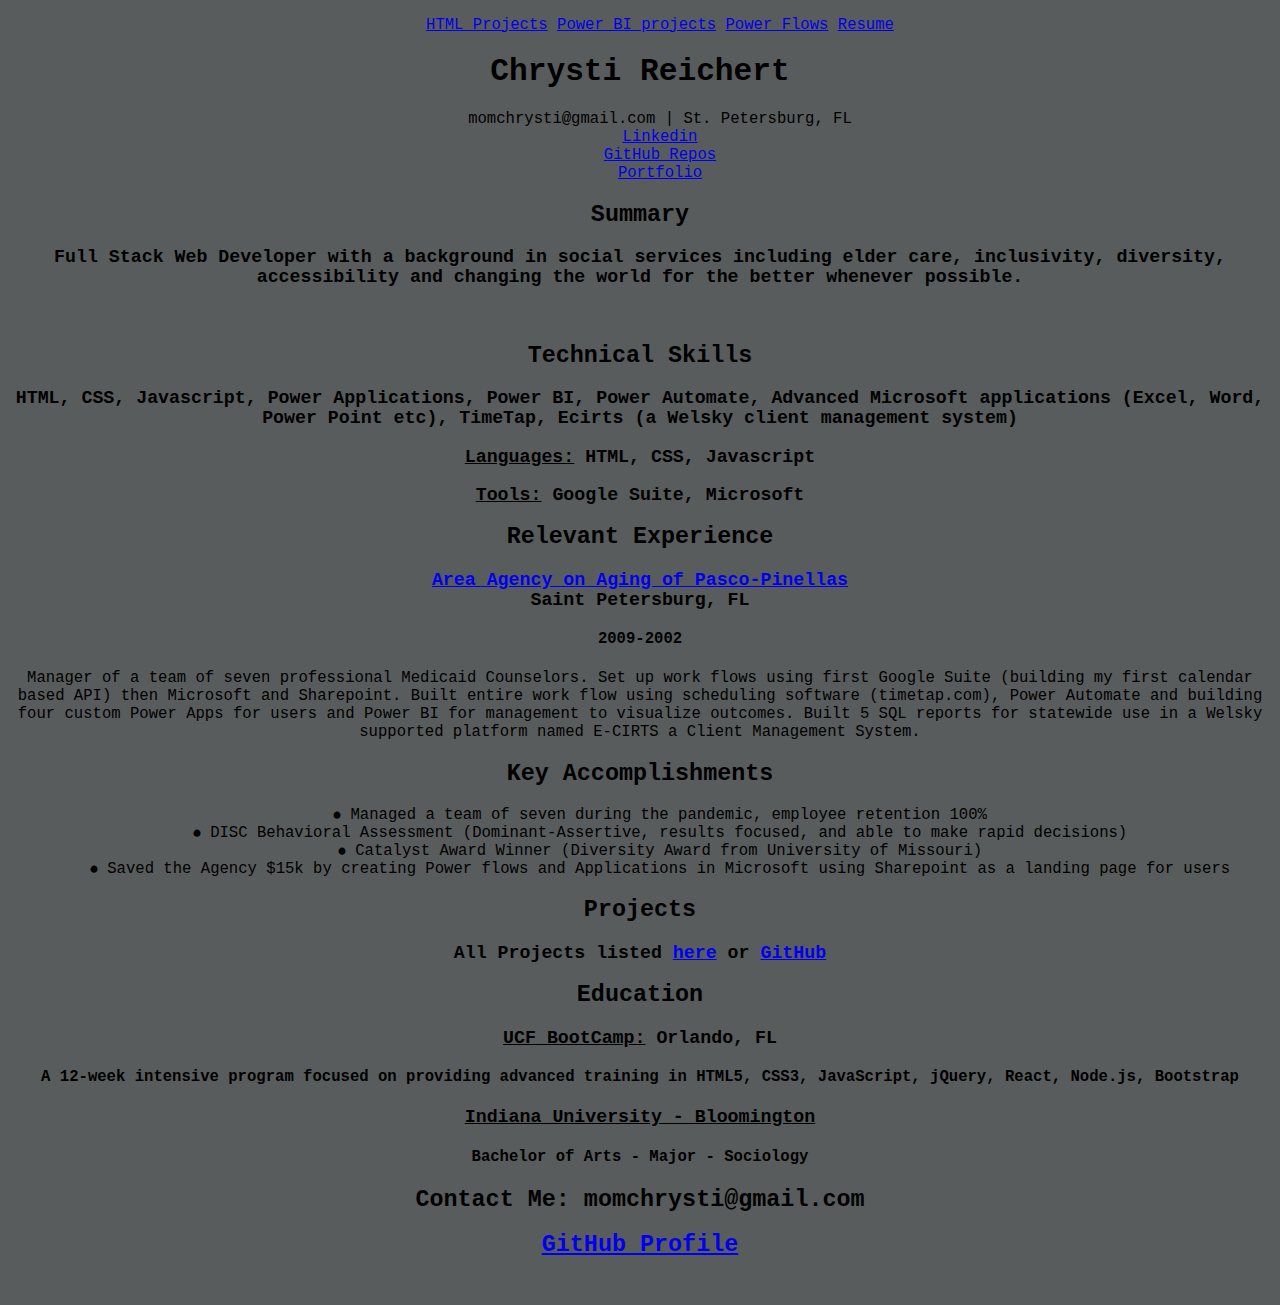
==== resume.html @ 376ccfbf "add resume" ====
<!DOCTYPE html>
<html lang="en">
<head>
    <meta charset="UTF-8">
    <meta http-equiv="X-UA-Compatible" content="IE=edge">
    <meta name="viewport" content="width=device-width, initial-scale=1.0">
    <link rel="stylesheet" href="styles.css">
    <title>Chrysti's Portfolio</title>
</head>
<body>
<header>
        <nav class="mainnav">
            <ul>
                <li><a href="#projects">HTML Projects</a></li>
                <li><a href="#bi">Power BI projects</a></li>
                <li><a href="#flow">Power Flows</a></li>
                <li><a href="resume.html">Resume</a></li>
            </ul>
    
</nav>
<h1>Chrysti Reichert</h1>
</header>

<section class = "Contact">
    <ul>
        <li>momchrysti@gmail.com | St. Petersburg, FL </li>
        <li><a href ="https://www.linkedin.com/in/chrysti-reichert-13675b165" title = "linkedin">Linkedin</a></li>
        <li><a href ="https://github.com/unnamedmistress" title = "GitHub page">GitHub Repos</a></li>
        <li><a href ="https://unnamedmistress.github.io/Portfolio-draft" title = "Home Page">Portfolio</a></li>
    </ul>
</section>
<section class ="mainsection">
    <h2>Summary</h2>
    <h3>Full Stack Web Developer with a background in social services including elder care, inclusivity, diversity, accessibility and changing the world for the better whenever possible.
    </h3>
    <br>
    <h2> Technical Skills
    </h2>
    <h3>HTML, CSS, Javascript, Power Applications, Power BI, Power Automate, Advanced Microsoft applications (Excel, Word, Power Point etc), TimeTap, Ecirts (a Welsky client management system)</h3>
    <h3><u>Languages:</u> HTML, CSS, Javascript
    </h3>
    <h3><u>Tools:</u> Google Suite, Microsoft</h3>
</section>
<section class = "experience">
    <h2>Relevant Experience</h2>
    <h3 class = "work"><a href ="https://www.agingcarefl.org/">Area Agency on Aging of Pasco-Pinellas</a> <br>Saint Petersburg, FL</h3><h4>2009-2002</h4>
    <p>Manager of a team of seven professional Medicaid Counselors. Set up work flows using first Google Suite (building my first calendar based API) then Microsoft and Sharepoint. Built entire work flow using scheduling software (timetap.com), Power Automate and building four custom Power Apps for users and Power BI for management to visualize outcomes. Built 5 SQL reports for statewide use in a Welsky supported platform named E-CIRTS a Client Management System.
    </p>
</section>
<section class= ="Accomplishments">
    <h2>Key Accomplishments</h2>
    <ul>
        <li>⦁	Managed a team of seven during the pandemic, employee retention 100%</li>
        <li>⦁	DISC Behavioral Assessment (Dominant-Assertive, results focused, and able to make rapid decisions)</li>
        <li>⦁	Catalyst Award Winner (Diversity Award from University of Missouri)</li>
        <li>⦁	Saved the Agency $15k by creating Power flows and Applications in Microsoft using Sharepoint as a landing page for users</li>
    </ul>
</section>
<section class = "Projects">
    <h2>Projects</h2>
    <h3> All Projects listed <a href="index.html">here</a> or <a href = "https://github.com/unnamedmistress" title = "github link">GitHub</a></h3>
</section>
<section class = "education">
    <h2>Education</h2>
    <h3>
<strong><u>UCF BootCamp:</u></strong> Orlando, FL
<br>
</h3>
<h4>A 12-week intensive program focused on providing advanced training in HTML5, CSS3, JavaScript, jQuery, React, Node.js, Bootstrap</h4>
<h3>
    <strong><u>Indiana University - Bloomington</u></strong>
</h3>
<h4>Bachelor of Arts - Major - Sociology</h4>
</section>
    <footer>
        <h2>Contact Me: momchrysti@gmail.com</h2>
        <h2><a href= "https://github.com/unnamedmistress" Title="link to github">
            GitHub Profile</a></h2>
        </footer>
        </body>
        
        </html>
---- styles.css ----
html{
    font-family: monospace;
    background-color: rgb(89, 92, 92);
    font-size: larger;
}
body{
    display:flexbox;
    align-items: center;
    justify-content: center;
    text-align: center;
}
.navcont {
    display:flex;
    flex-wrap: wrap;
    align-content: center;
    justify-content: center;
   background-image: url(background.png);
   background-position: center;
    background-size: cover;
    font-weight: 700;
}
    

.nav a{
    
    align-content: center;
    display:inline-block;
    color:rgb(34, 31, 216);
    font-weight:700;
}
    
.mainnav ul li {
   
    display: inline; 
    flex-wrap: wrap;
   list-style: none;

    
}

.header{
    display: flex;
    background-image: url(20220304_122655_05.jpg);
    background-position: center;
    background-size: cover;
    font-weight: 900;
    font-family: cursive;
    height: 250px;
    align-items: center;
    justify-items: flex-start;
}
.header img{
    height: 100%;
    width: auto;
padding-right: 15%;



}
.hprojects {
display:box;
text-align: center;
margin-left: auto;
margin-right: auto;
background-image: url(background.png);
background-size: cover;
  
}
.hprojects img{
height:70%;
width: 70%;
}
.hprojects h2 {
    font-weight: 600;
    font-family: Verdana, Geneva, Tahoma, sans-serif;
}
.strong{
    font-size: larger;
    font-weight: 600;
    font-family: cursive;
    color:brown;
}
ul{
    list-style: none;
}
@media only screen and (max-width: 350px) {
    body{font-size: 0.65rem;
    }
    img{
        height: auto;
        width:auto;
    }
    .header{
        height: auto;
        width:auto;
    }

    
}
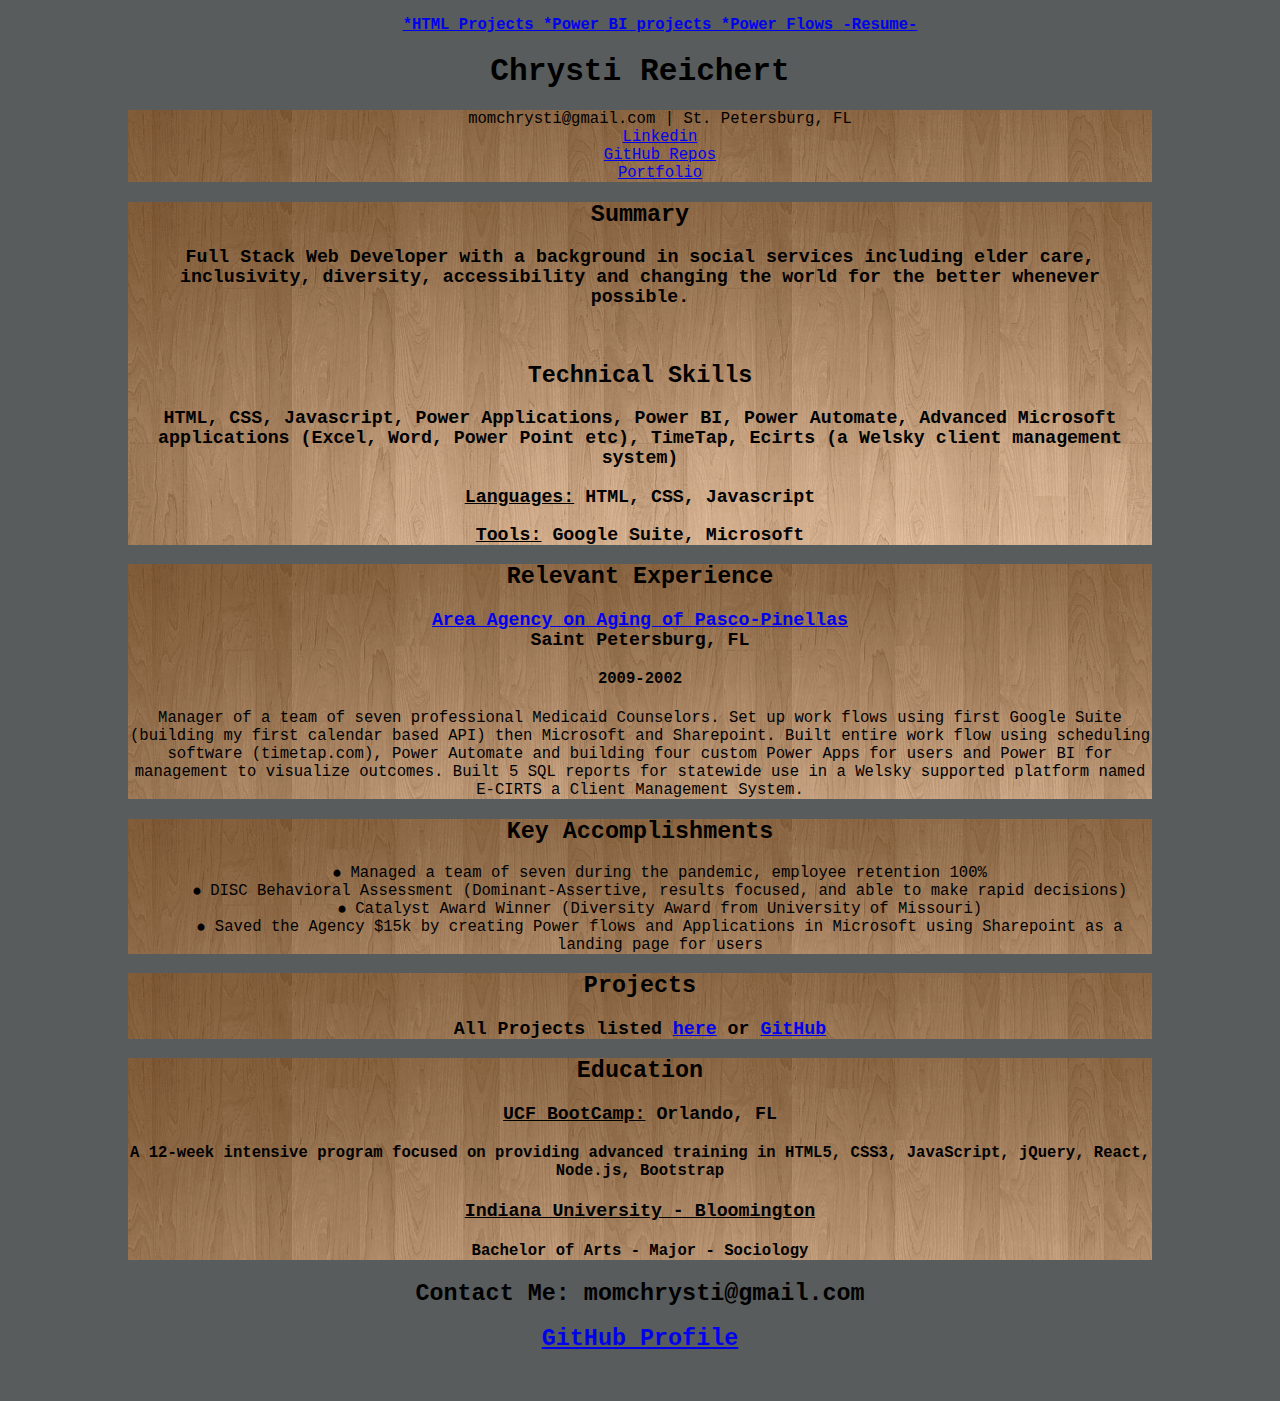
==== commit fb01c2e1: "add style" ====
--- a/resume.html
+++ b/resume.html
@@ -8,13 +8,13 @@
     <title>Chrysti's Portfolio</title>
 </head>
 <body>
-<header>
+<header id="resume">
         <nav class="mainnav">
             <ul>
-                <li><a href="#projects">HTML Projects</a></li>
-                <li><a href="#bi">Power BI projects</a></li>
-                <li><a href="#flow">Power Flows</a></li>
-                <li><a href="resume.html">Resume</a></li>
+                <li><a href="#projects"><strong>*HTML Projects </strong></a></li>
+                <li><a href="#bi"><strong>*Power BI projects </strong></a></li>
+                <li><a href="#flow"><strong>*Power Flows </strong></a></li>
+                <li><a href="resume.html"><strong> -Resume- </strong> </a></li>
             </ul>
     
 </nav>
--- a/styles.css
+++ b/styles.css
@@ -6,15 +6,17 @@
 body{
     display:flexbox;
     align-items: center;
-    justify-content: center;
+    justify-content: space-between;
     text-align: center;
+    margin-left: 10%;
+    margin-right: 10%;
 }
 .navcont {
     display:flex;
     flex-wrap: wrap;
-    align-content: center;
-    justify-content: center;
-   background-image: url(background.png);
+    align-content:space-between;
+    justify-content: space-between;
+   background-image: url("background.png");
    background-position: center;
     background-size: cover;
     font-weight: 700;
@@ -22,8 +24,10 @@
     
 
 .nav a{
-    
-    align-content: center;
+    display: inline;
+    align-content:space-between;
+    text-align: left;
+    justify-content: space-between;
     display:inline-block;
     color:rgb(34, 31, 216);
     font-weight:700;
@@ -34,13 +38,15 @@
     display: inline; 
     flex-wrap: wrap;
    list-style: none;
+   justify-content: space-between;
+   align-content: space-between;
 
     
 }
 
 .header{
     display: flex;
-    background-image: url(20220304_122655_05.jpg);
+    background-image: url("20220304_122655_05.jpg");
     background-position: center;
     background-size: cover;
     font-weight: 900;
@@ -62,7 +68,7 @@
 text-align: center;
 margin-left: auto;
 margin-right: auto;
-background-image: url(background.png);
+background-image: url("background.png");
 background-size: cover;
   
 }
@@ -80,8 +86,15 @@
     font-family: cursive;
     color:brown;
 }
-ul{
+ul {
     list-style: none;
+}
+
+#resume {
+    background-image: url("20220304_122655_05.jpg");background-size: cover;
+}
+section{
+    background-image: url("background.png");
 }
 @media only screen and (max-width: 350px) {
     body{font-size: 0.65rem;
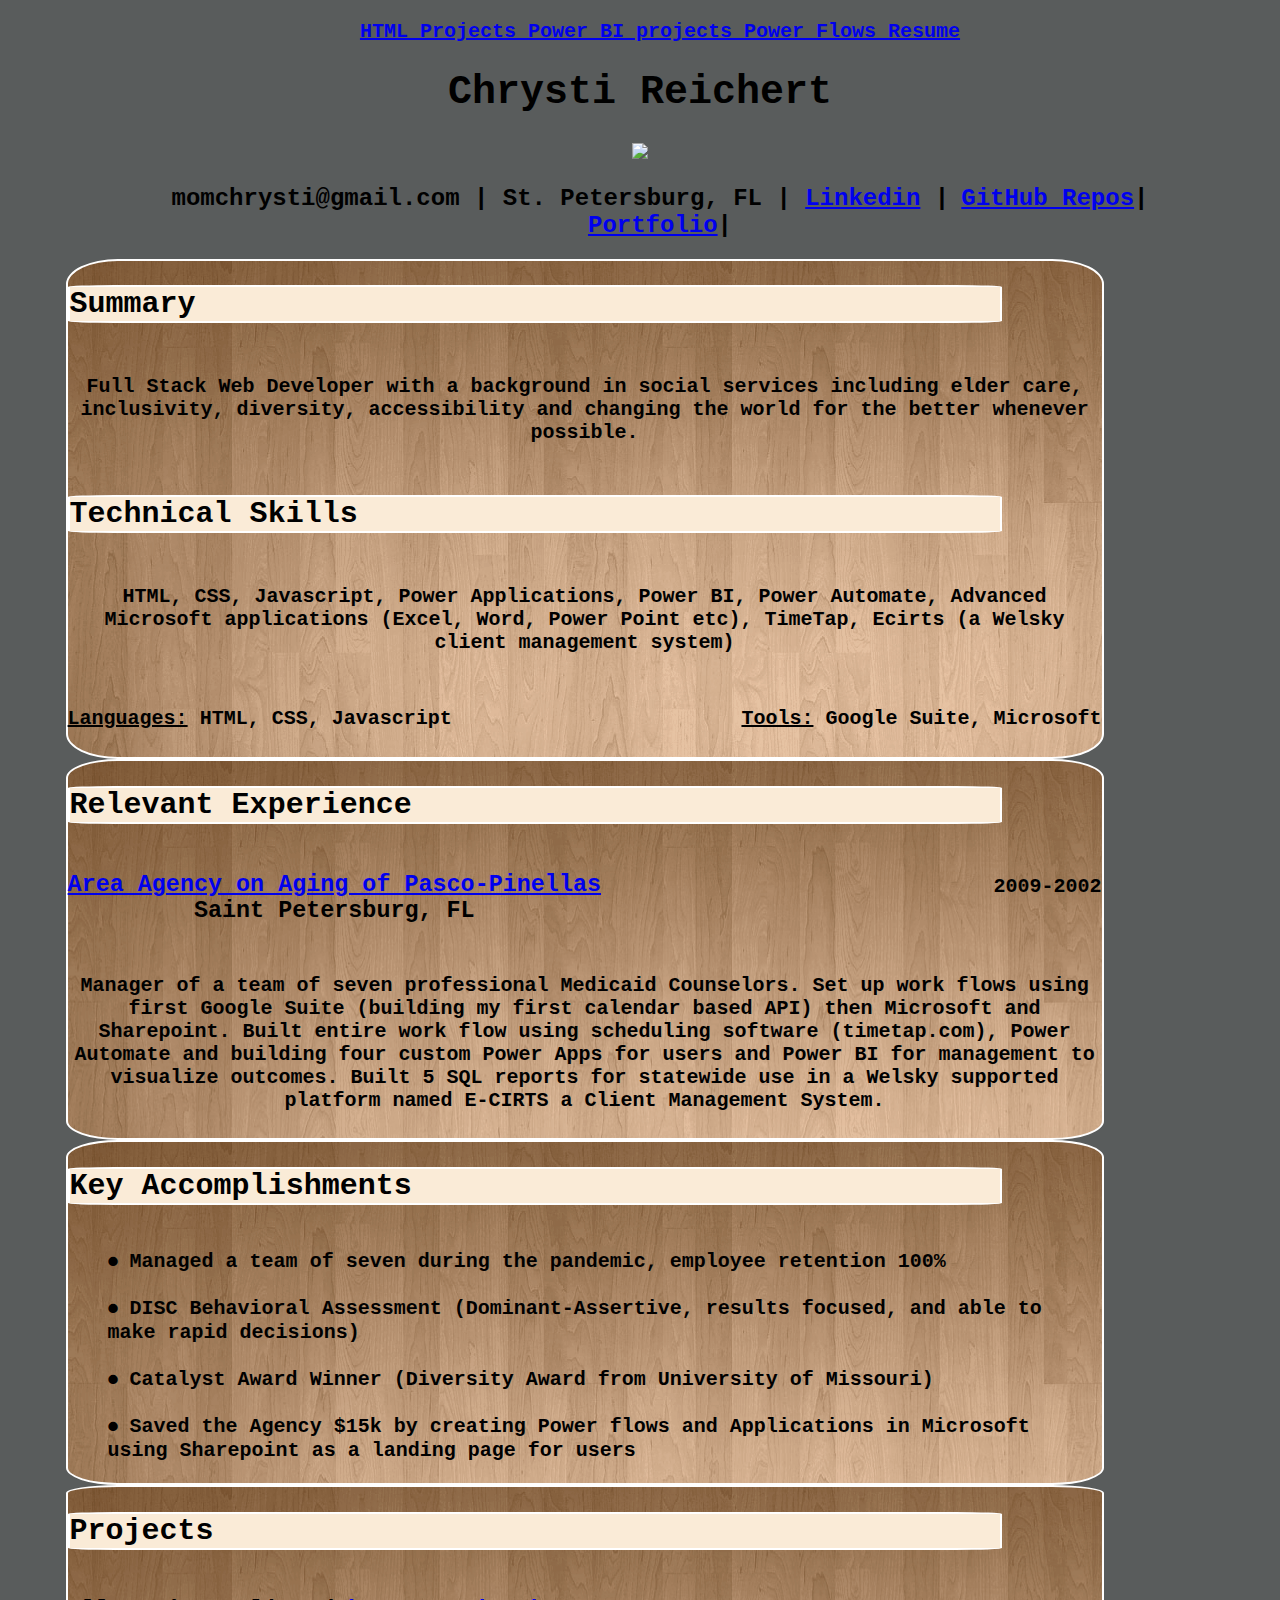
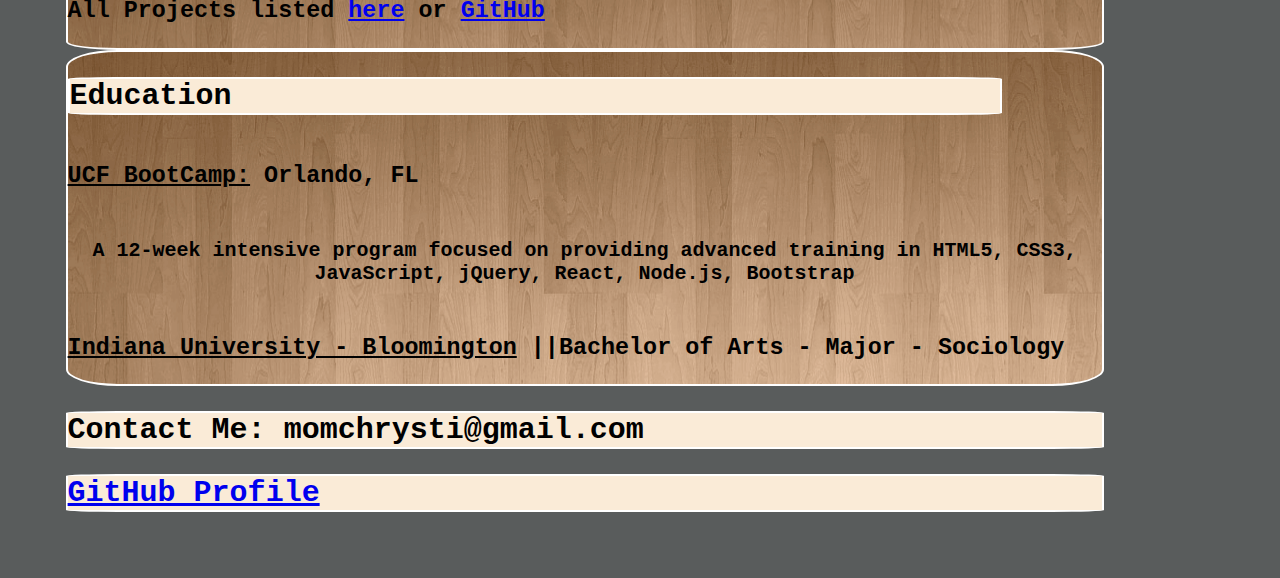
==== commit ef4d4b03: "resume fixes" ====
--- a/resume.html
+++ b/resume.html
@@ -11,48 +11,51 @@
 <header id="resume">
         <nav class="mainnav">
             <ul>
-                <li><a href="#projects"><strong>*HTML Projects </strong></a></li>
-                <li><a href="#bi"><strong>*Power BI projects </strong></a></li>
-                <li><a href="#flow"><strong>*Power Flows </strong></a></li>
-                <li><a href="resume.html"><strong> -Resume- </strong> </a></li>
+                <li><a href="index.html"><strong>HTML Projects </strong></a></li>
+                <li><a href="index.html"><strong>Power BI projects </strong></a></li>
+                <li><a href="index.html"><strong>Power Flows </strong></a></li>
+                <li><a href="resume.html"><strong> Resume </strong> </a></li>
             </ul>
+        
     
 </nav>
 <h1>Chrysti Reichert</h1>
+<img src="/20190902_162642.jpg" height="240px" atl="Pic of Chrysti"/>
 </header>
+<figure class = "contact">
+    <ul>
+        <li>momchrysti@gmail.com | St. Petersburg, FL | </li>
+        <li><a href ="https://www.linkedin.com/in/chrysti-reichert-13675b165" title = "linkedin">Linkedin</a> |</li>
+        <li><a href ="https://github.com/unnamedmistress" title = "GitHub page">GitHub Repos</a>|</li>
+        <li><a href ="https://unnamedmistress.github.io/Portfolio-draft" title = "Home Page">Portfolio</a>|</li>
+    </ul>
+</>
+<main>
 
-<section class = "Contact">
-    <ul>
-        <li>momchrysti@gmail.com | St. Petersburg, FL </li>
-        <li><a href ="https://www.linkedin.com/in/chrysti-reichert-13675b165" title = "linkedin">Linkedin</a></li>
-        <li><a href ="https://github.com/unnamedmistress" title = "GitHub page">GitHub Repos</a></li>
-        <li><a href ="https://unnamedmistress.github.io/Portfolio-draft" title = "Home Page">Portfolio</a></li>
-    </ul>
-</section>
-<section class ="mainsection">
+
+<section class ="summary">
     <h2>Summary</h2>
-    <h3>Full Stack Web Developer with a background in social services including elder care, inclusivity, diversity, accessibility and changing the world for the better whenever possible.
-    </h3>
-    <br>
+    <h4>Full Stack Web Developer with a background in social services including elder care, inclusivity, diversity, accessibility and changing the world for the better whenever possible.
+    </h4>
     <h2> Technical Skills
     </h2>
-    <h3>HTML, CSS, Javascript, Power Applications, Power BI, Power Automate, Advanced Microsoft applications (Excel, Word, Power Point etc), TimeTap, Ecirts (a Welsky client management system)</h3>
-    <h3><u>Languages:</u> HTML, CSS, Javascript
-    </h3>
-    <h3><u>Tools:</u> Google Suite, Microsoft</h3>
+    <h4>HTML, CSS, Javascript, Power Applications, Power BI, Power Automate, Advanced Microsoft applications (Excel, Word, Power Point etc), TimeTap, Ecirts (a Welsky client management system)</h4>
+    <h4><u>Languages:</u> HTML, CSS, Javascript
+    </h4>
+    <h4><u>Tools:</u> Google Suite, Microsoft</h4>
 </section>
 <section class = "experience">
     <h2>Relevant Experience</h2>
     <h3 class = "work"><a href ="https://www.agingcarefl.org/">Area Agency on Aging of Pasco-Pinellas</a> <br>Saint Petersburg, FL</h3><h4>2009-2002</h4>
-    <p>Manager of a team of seven professional Medicaid Counselors. Set up work flows using first Google Suite (building my first calendar based API) then Microsoft and Sharepoint. Built entire work flow using scheduling software (timetap.com), Power Automate and building four custom Power Apps for users and Power BI for management to visualize outcomes. Built 5 SQL reports for statewide use in a Welsky supported platform named E-CIRTS a Client Management System.
-    </p>
+    <h4>Manager of a team of seven professional Medicaid Counselors. Set up work flows using first Google Suite (building my first calendar based API) then Microsoft and Sharepoint. Built entire work flow using scheduling software (timetap.com), Power Automate and building four custom Power Apps for users and Power BI for management to visualize outcomes. Built 5 SQL reports for statewide use in a Welsky supported platform named E-CIRTS a Client Management System.
+    </h4>
 </section>
-<section class= ="Accomplishments">
+<section id="Accomplishments">
     <h2>Key Accomplishments</h2>
     <ul>
-        <li>⦁	Managed a team of seven during the pandemic, employee retention 100%</li>
-        <li>⦁	DISC Behavioral Assessment (Dominant-Assertive, results focused, and able to make rapid decisions)</li>
-        <li>⦁	Catalyst Award Winner (Diversity Award from University of Missouri)</li>
+        <li>⦁	Managed a team of seven during the pandemic, employee retention 100%</li><br>
+        <li>⦁	DISC Behavioral Assessment (Dominant-Assertive, results focused, and able to make rapid decisions)</li><br>
+        <li>⦁	Catalyst Award Winner (Diversity Award from University of Missouri)</li><br>
         <li>⦁	Saved the Agency $15k by creating Power flows and Applications in Microsoft using Sharepoint as a landing page for users</li>
     </ul>
 </section>
@@ -68,10 +71,11 @@
 </h3>
 <h4>A 12-week intensive program focused on providing advanced training in HTML5, CSS3, JavaScript, jQuery, React, Node.js, Bootstrap</h4>
 <h3>
-    <strong><u>Indiana University - Bloomington</u></strong>
+    <strong><u>Indiana University - Bloomington</u></strong> ||Bachelor of Arts - Major - Sociology
 </h3>
-<h4>Bachelor of Arts - Major - Sociology</h4>
+<h4></h4>
 </section>
+</main>
     <footer>
         <h2>Contact Me: momchrysti@gmail.com</h2>
         <h2><a href= "https://github.com/unnamedmistress" Title="link to github">
--- a/styles.css
+++ b/styles.css
@@ -1,91 +1,42 @@
 html{
     font-family: monospace;
     background-color: rgb(89, 92, 92);
-    font-size: larger;
+    font-size: 20px;
 }
 body{
-    display:flexbox;
-    align-items: center;
-    justify-content: space-between;
+    margin-left: 2%;
+    margin-right: 2%;
     text-align: center;
-    margin-left: 10%;
-    margin-right: 10%;
 }
-.navcont {
-    display:flex;
+
+.resume{
+    display: inline;
+    background-image: url("20220304_122655_05.jpg");
+    background-position: center;
+    background-size: cover;
+    flex-direction: row;
+    justify-content: space-around;
+}
+nav li{
+    display:inline;
+}
+
+main{
+    display:inline;
+    flex-direction: row;
     flex-wrap: wrap;
-    align-content:space-between;
-    justify-content: space-between;
-   background-image: url("background.png");
-   background-position: center;
-    background-size: cover;
-    font-weight: 700;
-}
-    
-
-.nav a{
-    display: inline;
-    align-content:space-between;
-    text-align: left;
-    justify-content: space-between;
-    display:inline-block;
-    color:rgb(34, 31, 216);
-    font-weight:700;
-}
-    
-.mainnav ul li {
-   
-    display: inline; 
-    flex-wrap: wrap;
-   list-style: none;
-   justify-content: space-between;
-   align-content: space-between;
-
+    flex: 2 2 33%;
+    justify-content: center;
     
 }
 
-.header{
-    display: flex;
-    background-image: url("20220304_122655_05.jpg");
-    background-position: center;
-    background-size: cover;
-    font-weight: 900;
-    font-family: cursive;
-    height: 250px;
-    align-items: center;
-    justify-items: flex-start;
+.contact li{
+    display: inline;
+    font-weight: 700;
+    font-size: 1.2em;
 }
-.header img{
-    height: 100%;
-    width: auto;
-padding-right: 15%;
 
 
-
-}
-.hprojects {
-display:box;
-text-align: center;
-margin-left: auto;
-margin-right: auto;
-background-image: url("background.png");
-background-size: cover;
-  
-}
-.hprojects img{
-height:70%;
-width: 70%;
-}
-.hprojects h2 {
-    font-weight: 600;
-    font-family: Verdana, Geneva, Tahoma, sans-serif;
-}
-.strong{
-    font-size: larger;
-    font-weight: 600;
-    font-family: cursive;
-    color:brown;
-}
 ul {
     list-style: none;
 }
@@ -94,7 +45,30 @@
     background-image: url("20220304_122655_05.jpg");background-size: cover;
 }
 section{
+    display: flex;
+    flex-direction: row;
+    flex-wrap: wrap;
+    justify-content: space-between;
     background-image: url("background.png");
+    width: 33%;
+    height:auto;
+; 
+}
+section, h2{
+    display:flex;
+    background-color: antiquewhite;
+    border: 2px solid white;
+    border-radius: 5%;
+    position:relative;
+    text-overflow: wrap;
+    text-align: center;
+    width: 90%;
+}
+#Accomplishments li{
+    display:flex;
+    text-align: left;
+    font-size:1em;
+    line-height: 1.2;
 }
 @media only screen and (max-width: 350px) {
     body{font-size: 0.65rem;
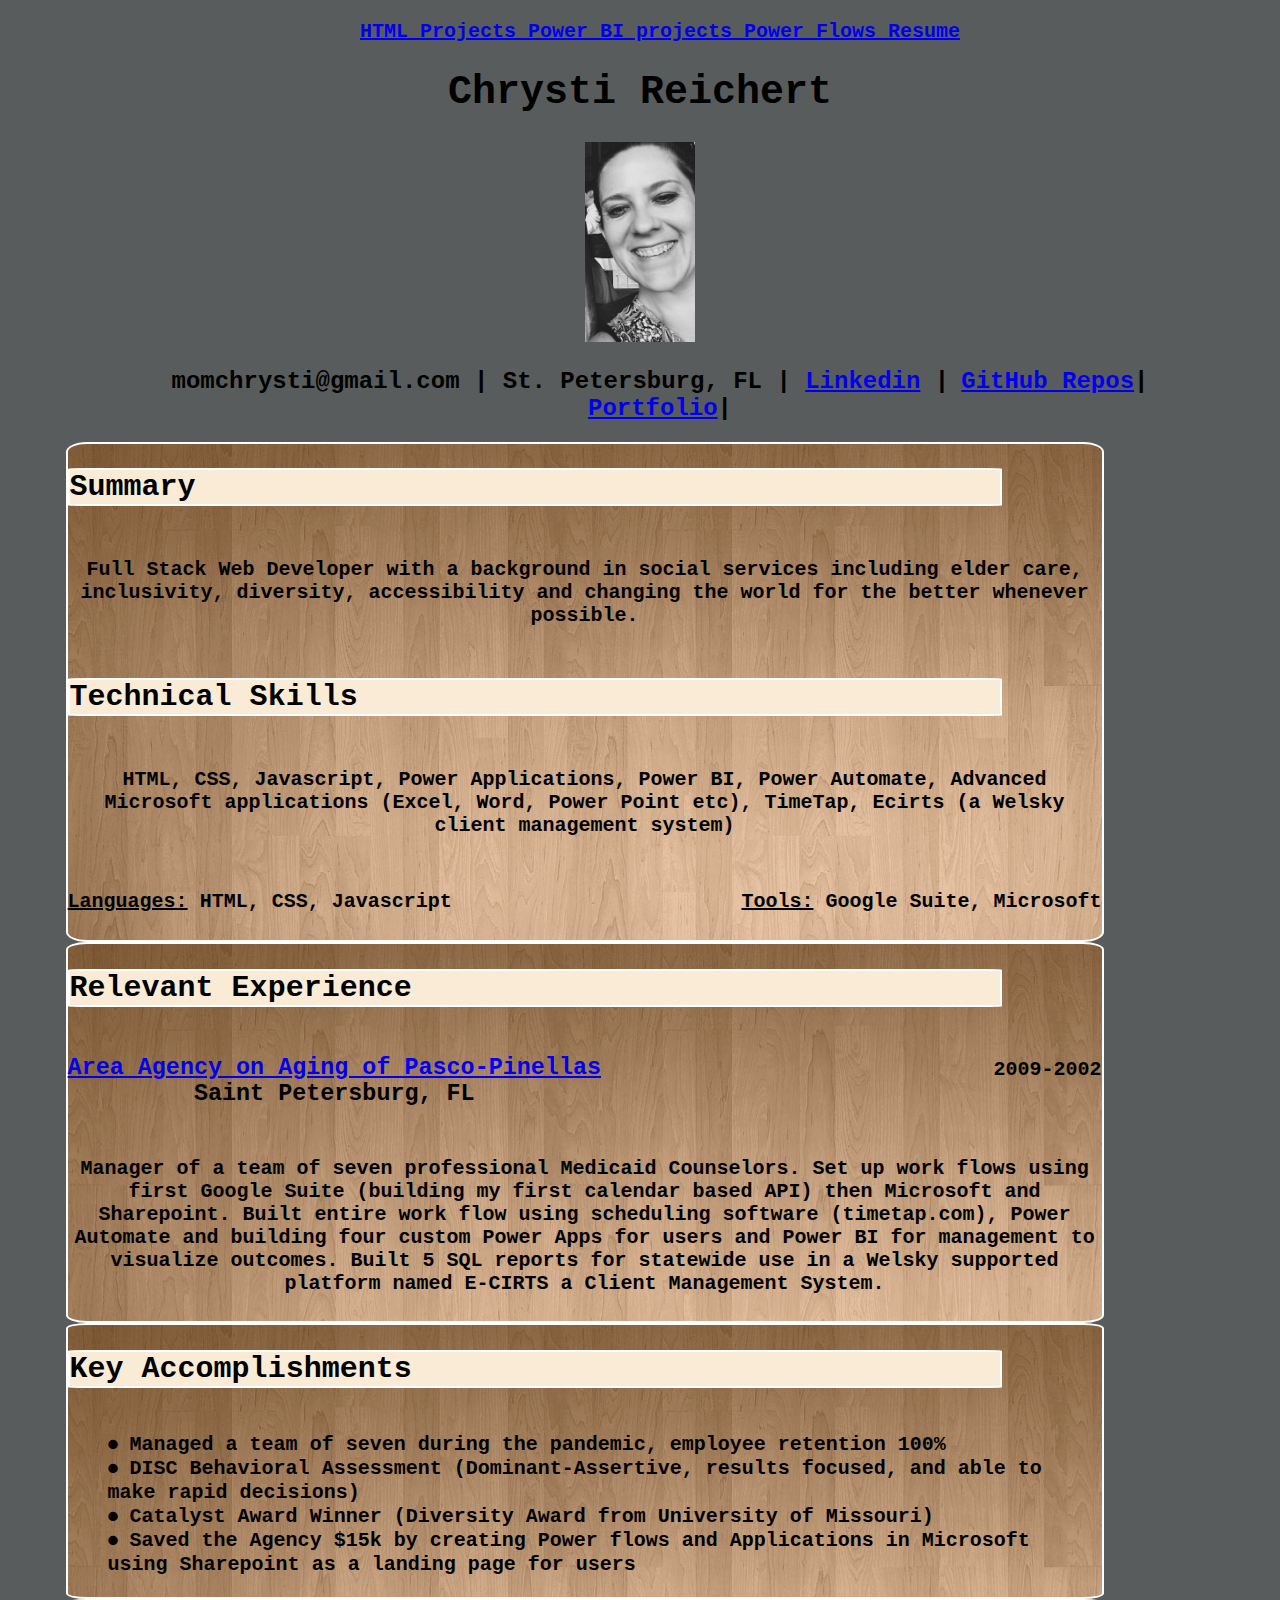
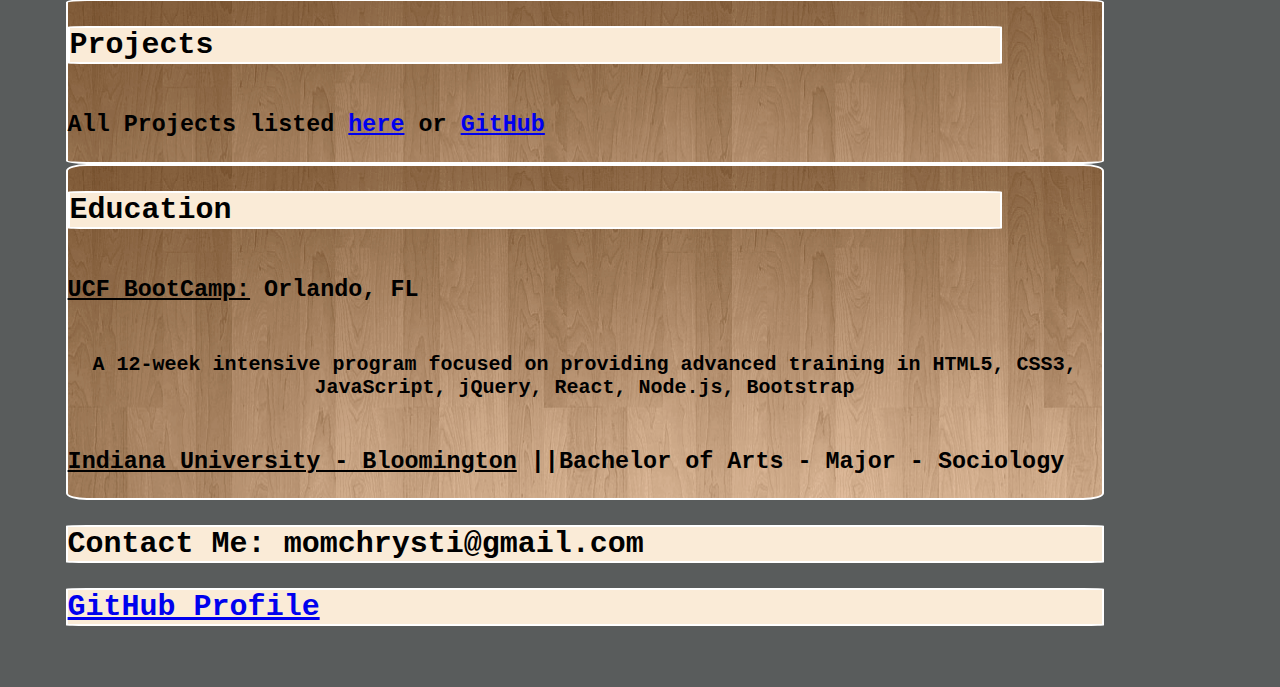
==== commit 236fbef7: "fixed pic size" ====
--- a/resume.html
+++ b/resume.html
@@ -20,7 +20,7 @@
     
 </nav>
 <h1>Chrysti Reichert</h1>
-<img src="/20190902_162642.jpg" height="240px" atl="Pic of Chrysti"/>
+<img src="/Profile shot.jpg"  alt="Pic of Chrysti"/>
 </header>
 <figure class = "contact">
     <ul>
@@ -53,9 +53,9 @@
 <section id="Accomplishments">
     <h2>Key Accomplishments</h2>
     <ul>
-        <li>⦁	Managed a team of seven during the pandemic, employee retention 100%</li><br>
-        <li>⦁	DISC Behavioral Assessment (Dominant-Assertive, results focused, and able to make rapid decisions)</li><br>
-        <li>⦁	Catalyst Award Winner (Diversity Award from University of Missouri)</li><br>
+        <li>⦁	Managed a team of seven during the pandemic, employee retention 100%</li>
+        <li>⦁	DISC Behavioral Assessment (Dominant-Assertive, results focused, and able to make rapid decisions)</li>
+        <li>⦁	Catalyst Award Winner (Diversity Award from University of Missouri)</li>
         <li>⦁	Saved the Agency $15k by creating Power flows and Applications in Microsoft using Sharepoint as a landing page for users</li>
     </ul>
 </section>
--- a/styles.css
+++ b/styles.css
@@ -7,6 +7,10 @@
     margin-left: 2%;
     margin-right: 2%;
     text-align: center;
+
+}
+img{
+    height:200px;
 }
 
 .resume{
@@ -58,7 +62,7 @@
     display:flex;
     background-color: antiquewhite;
     border: 2px solid white;
-    border-radius: 5%;
+    border-radius: 2%;
     position:relative;
     text-overflow: wrap;
     text-align: center;
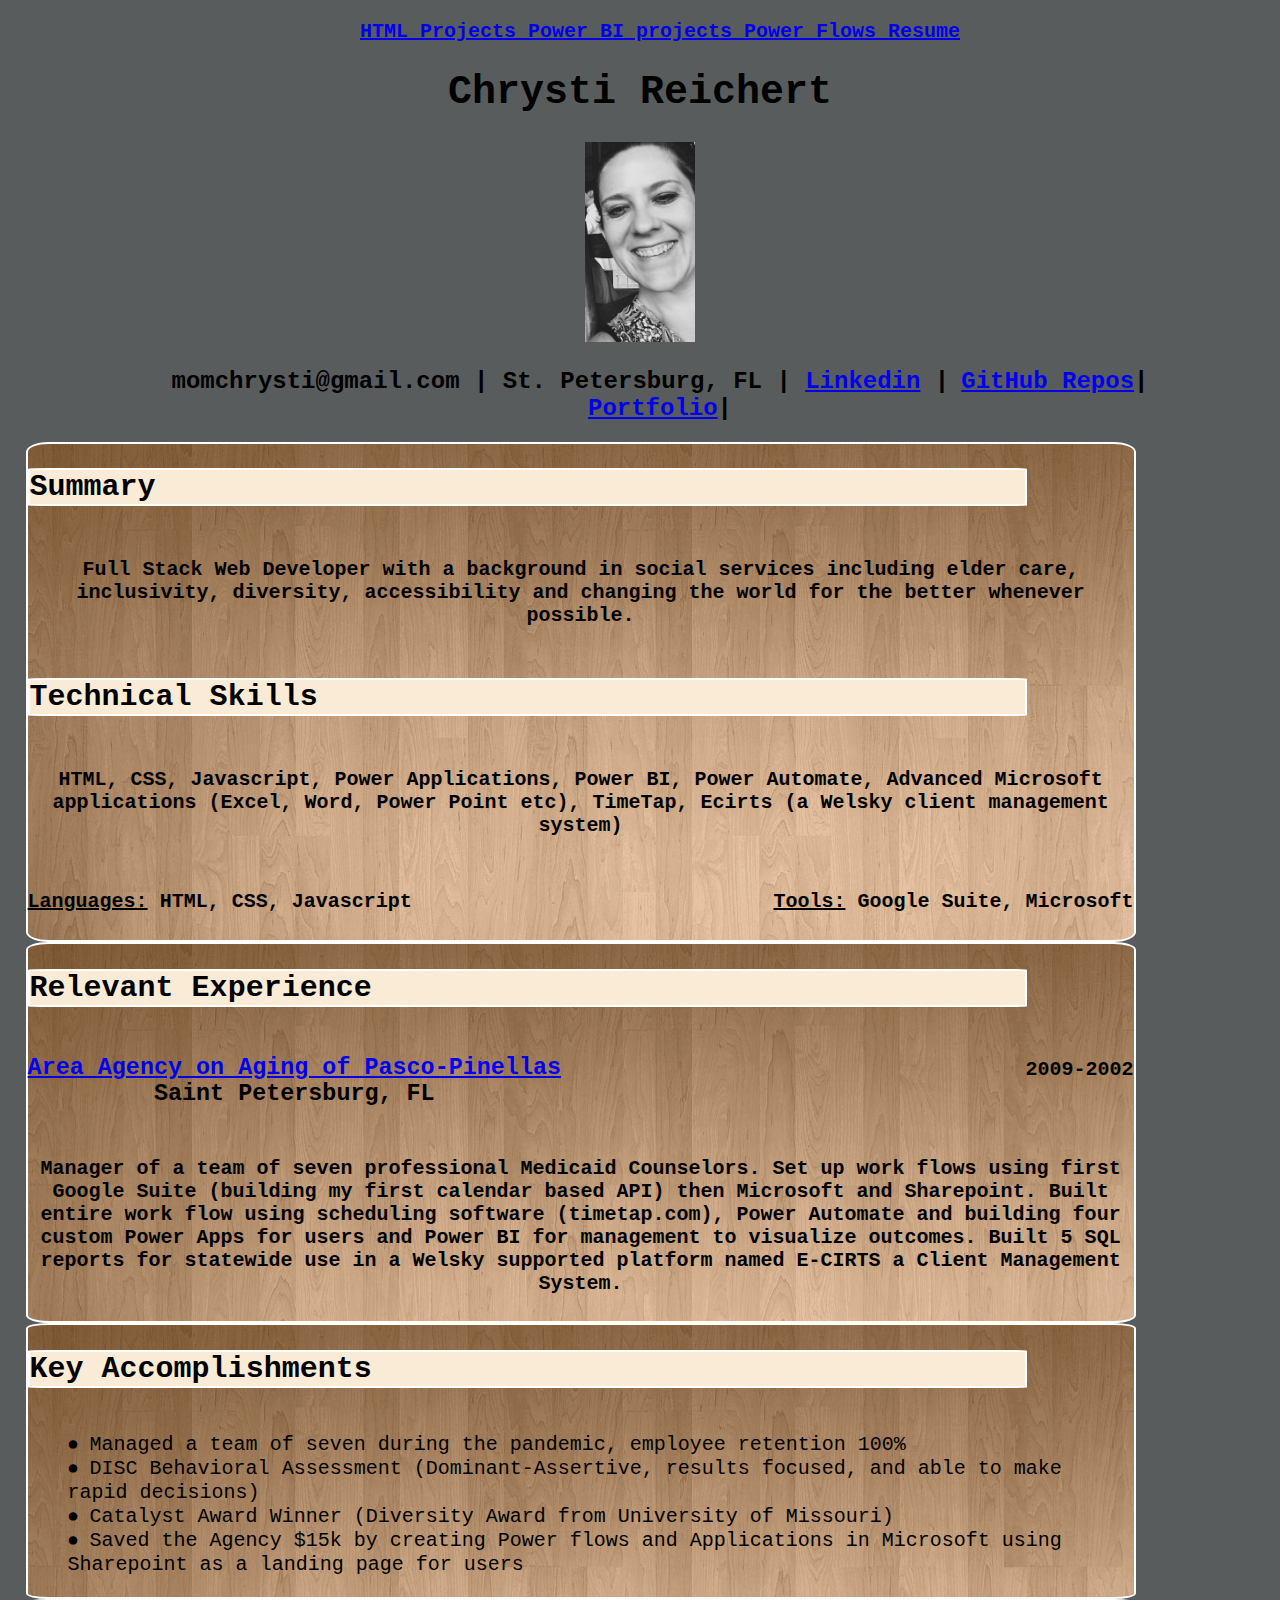
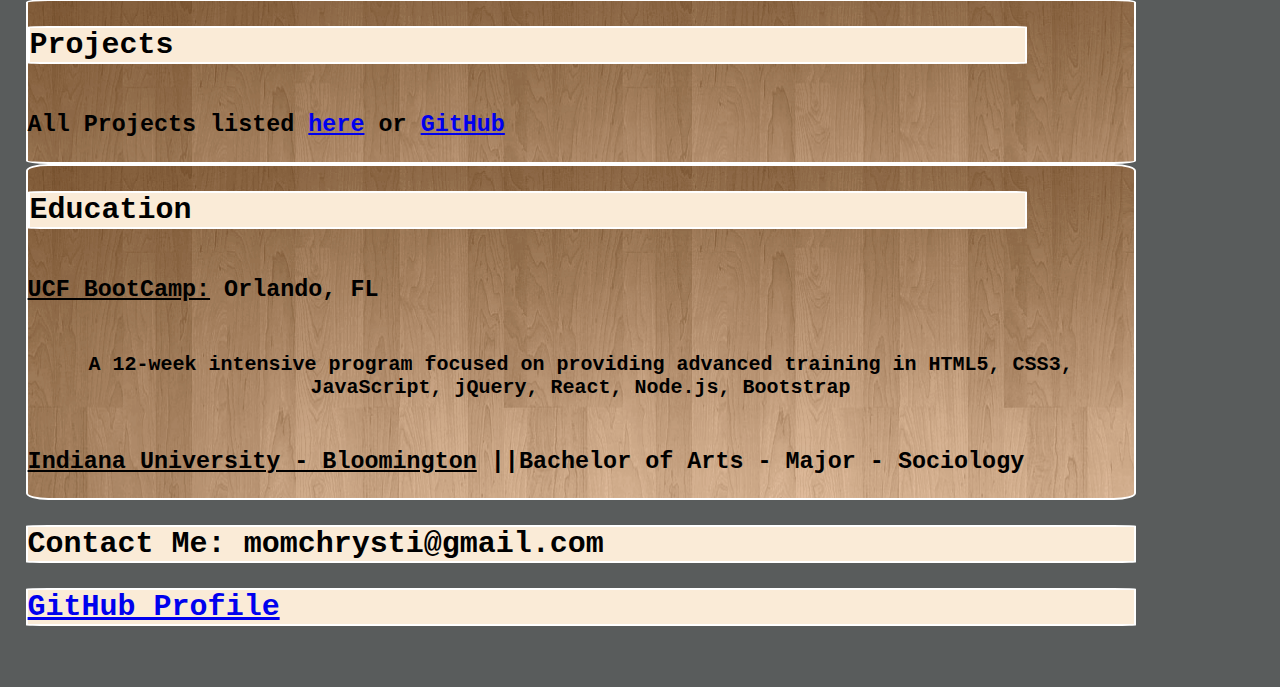
==== commit c50b4580: "fixed broken link" ====
--- a/resume.html
+++ b/resume.html
@@ -29,7 +29,7 @@
         <li><a href ="https://github.com/unnamedmistress" title = "GitHub page">GitHub Repos</a>|</li>
         <li><a href ="https://unnamedmistress.github.io/Portfolio-draft" title = "Home Page">Portfolio</a>|</li>
     </ul>
-</>
+</figure>
 <main>
 
 
